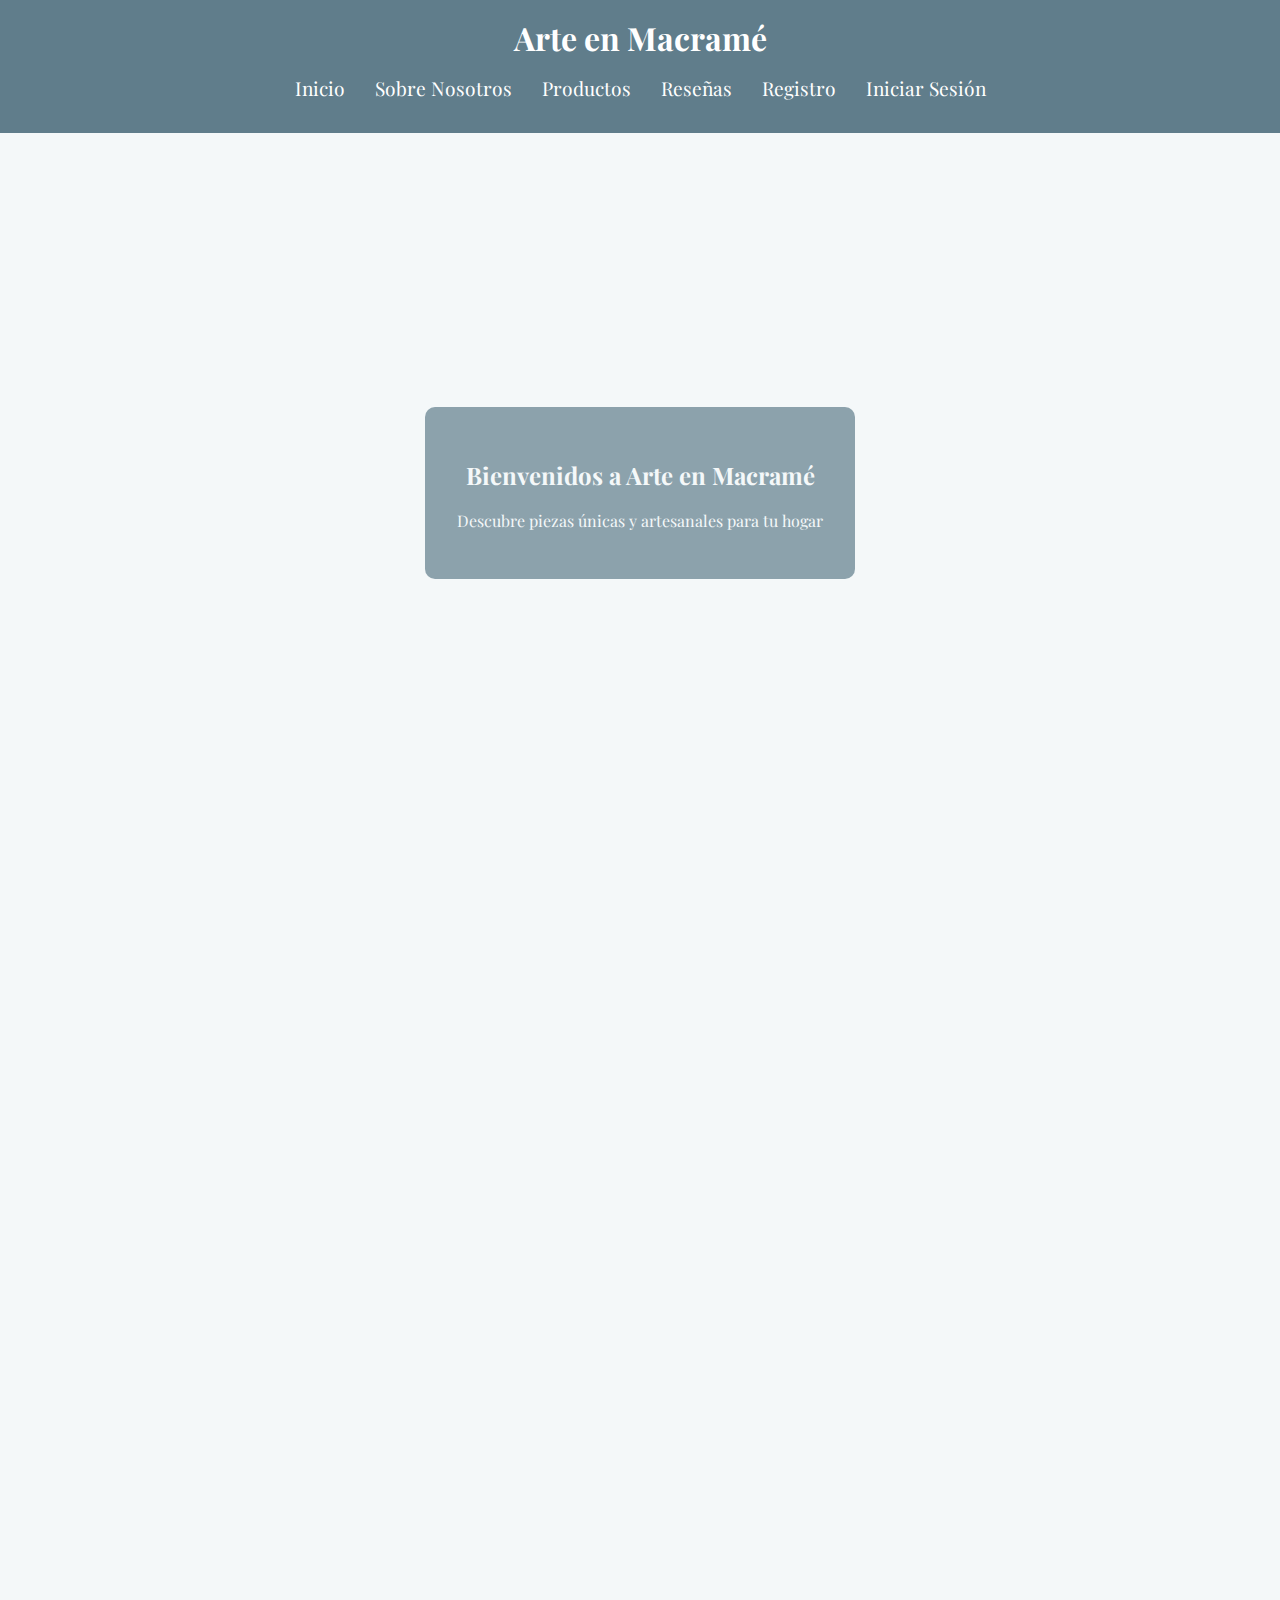
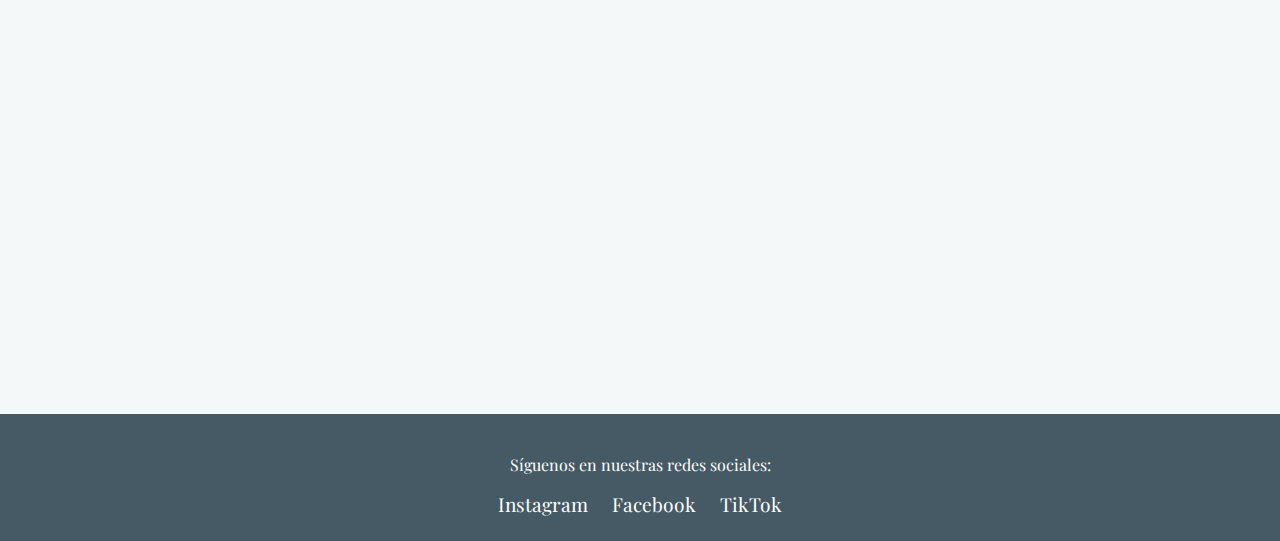
==== index.html @ 42a0ca69 "Commit 1" ====
<!DOCTYPE html>
<html lang="es">
<head>
    <meta charset="UTF-8">
    <meta name="viewport" content="width=device-width, initial-scale=1.0">
    <title>Arte en Macramé</title>
    <link rel="stylesheet" href="styles.css">
</head>
<body>
    <nav>
        <h1>Arte en Macramé</h1>
        <ul>
            <li><a href="#inicio">Inicio</a></li>
            <li><a href="#sobre-nosotros">Sobre Nosotros</a></li>
            <li><a href="#productos">Productos</a></li>
            <li><a href="#reseñas">Reseñas</a></li>
            <li><a href="registro.html">Registro</a></li>
            <li><a href="login.html">Iniciar Sesión</a></li>
        </ul>
    </nav>
    <header id="inicio" class="banner">
        <div class="banner-text">
            <h2>Bienvenidos a Arte en Macramé</h2>
            <p>Descubre piezas únicas y artesanales para tu hogar</p>
        </div>
    </header>
    <section id="sobre-nosotros" class="fade-in">
        <h2>Sobre Nosotros</h2>
        <p>En Arte en Macramé, nos especializamos en crear piezas únicas hechas a mano. Cada pieza es elaborada con dedicación y pasión, pensando en dar un toque único a tu espacio.</p>
        <img src="imagen-sobre-nosotros.jpg" alt="Taller de macramé">
    </section>
    <section id="productos" class="fade-in">
        <h2>Nuestros Productos</h2>
        <div class="producto">
            <img src="tapiz.jpg" alt="Tapiz de Pared">
            <h3>Tapiz de Pared</h3>
            <p>Material: Algodón natural</p>
            <p>Precio: $30 USD</p>
            <button class="boton">Añadir al carrito</button>
        </div>
        <div class="producto">
            <img src="colgante.jpg" alt="Colgante Decorativo">
            <h3>Colgante Decorativo</h3>
            <p>Material: Hilo de seda</p>
            <p>Precio: $25 USD</p>
            <button class="boton">Añadir al carrito</button>
        </div>
    </section>
    <section id="reseñas" class="fade-in">
        <h2>Reseñas de Clientes</h2>
        <p>"Excelente calidad y diseño en cada pieza. ¡Me encantó!" - Ana P.</p>
        <p>"Cada detalle está hecho con tanto amor y dedicación. ¡Muy recomendable!" - Luis M.</p>
    </section>
    <footer>
        <p>Síguenos en nuestras redes sociales:</p>
        <div class="social-links">
            <a href="#">Instagram</a>
            <a href="#">Facebook</a>
            <a href="#">TikTok</a>
        </div>
    </footer>
    <script src="main.js"></script>
</body>
</html>
---- styles.css ----
@import url('https://fonts.googleapis.com/css2?family=Playfair+Display:wght@400;700&display=swap');
body {
    font-family: 'Playfair Display', serif;
    margin: 0;
    padding: 0;
    color: #2e3d49;
    background-color: #f4f8f9;
}
nav {
    background-color: #607d8b;
    padding: 1em;
    text-align: center;
}
nav h1 {
    color: #ffffff;
    margin: 0;
}
nav ul {
    list-style: none;
    display: flex;
    justify-content: center;
    padding: 0;
}
nav ul li {
    margin: 0 15px;
}
nav ul li a {
    color: #ffffff;
    text-decoration: none;
    font-size: 1.2em;
    transition: color 0.3s ease;
}
nav ul li a:hover {
    color: #c8d8e4;
}
.banner {
    background: url('banner-image.jpg') no-repeat center center/cover;
    height: 80vh;
    display: flex;
    justify-content: center;
    align-items: center;
    color: #f4f8f9;
    text-align: center;
    position: relative;
}
.banner-text {
    background: rgba(96, 125, 139, 0.7);
    padding: 2em;
    border-radius: 10px;
}
section {
    padding: 3em;
    text-align: center;
}
.producto {
    background-color: #e0f2f1;
    border: 1px solid #b0bec5;
    padding: 1em;
    margin: 1em;
    border-radius: 10px;
    transition: transform 0.3s ease;
}
.producto:hover {
    transform: translateY(-10px);
}
.producto img {
    width: 100%;
    height: auto;
    border-radius: 8px;
    margin-bottom: 10px;
}
.boton {
    background-color: #aed581;
    color: #2e3d49;
    padding: 10px 20px;
    border: none;
    border-radius: 5px;
    cursor: pointer;
    transition: background-color 0.3s ease;
}
.boton:hover {
    background-color: #81c784;
}
#reseñas p {
    font-style: italic;
}
footer {
    background-color: #455a64;
    color: #ffffff;
    text-align: center;
    padding: 1.5em 0;
}
footer .social-links a {
    color: #ffffff;
    margin: 0 10px;
    text-decoration: none;
    font-size: 1.2em;
}
footer .social-links a:hover {
    color: #aed581;
}
.fade-in {
    opacity: 0;
    transform: translateY(20px);
    transition: opacity 0.8s ease-out, transform 0.8s ease-out;
}
.fade-in.visible {
    opacity: 1;
    transform: translateY(0);
}
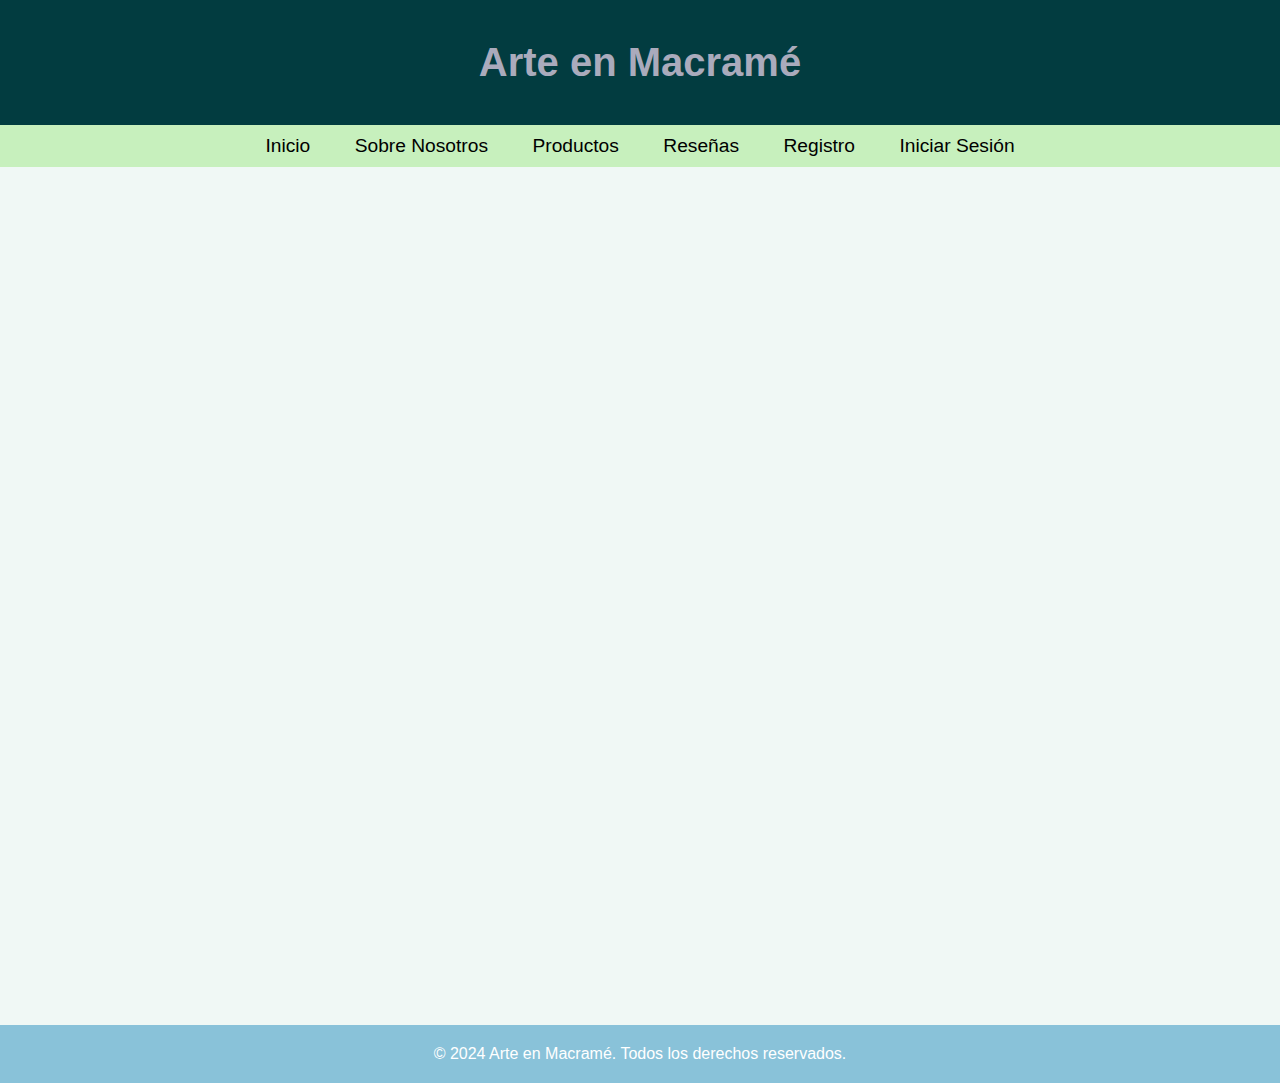
==== commit ac2aee75: "Paginas de productos" ====
--- a/index.html
+++ b/index.html
@@ -7,58 +7,62 @@
     <link rel="stylesheet" href="styles.css">
 </head>
 <body>
+    <header class="banner">
+        <h1>Arte en Macramé</h1>
+    </header>
+
     <nav>
-        <h1>Arte en Macramé</h1>
         <ul>
-            <li><a href="#inicio">Inicio</a></li>
-            <li><a href="#sobre-nosotros">Sobre Nosotros</a></li>
-            <li><a href="#productos">Productos</a></li>
-            <li><a href="#reseñas">Reseñas</a></li>
+            <li><a href="#">Inicio</a></li>
+            <li><a href="#">Sobre Nosotros</a></li>
+            <li><a href="productos.html">Productos</a></li>
+            <li><a href="#">Reseñas</a></li>
             <li><a href="registro.html">Registro</a></li>
             <li><a href="login.html">Iniciar Sesión</a></li>
         </ul>
     </nav>
-    <header id="inicio" class="banner">
-        <div class="banner-text">
-            <h2>Bienvenidos a Arte en Macramé</h2>
-            <p>Descubre piezas únicas y artesanales para tu hogar</p>
+
+<br>
+<br>
+<br>
+<br>
+
+
+    <section class="productos fade-in">
+        <h2>Productos</h2>
+        <div class="producto">
+            <img src="producto1.jpg" alt="Producto 1">
+            <p><strong>Macramé en pared</strong><br>$20.00</p>
         </div>
-    </header>
-    <section id="sobre-nosotros" class="fade-in">
+        <div class="producto">
+            <img src="producto2.jpg" alt="Producto 2">
+            <p><strong>Macramé colgante</strong><br>$15.00</p>
+        </div>
+    </section>
+    <br>
+    <br>
+    <br>
+    <br>
+    <br>
+    <br>
+    <br>
+    <br>
+    <section class="sobre-nosotros fade-in">
         <h2>Sobre Nosotros</h2>
-        <p>En Arte en Macramé, nos especializamos en crear piezas únicas hechas a mano. Cada pieza es elaborada con dedicación y pasión, pensando en dar un toque único a tu espacio.</p>
+        <p>Nos especializamos en la creación de productos de macramé hechos a mano, que buscan llevar serenidad y estilo a tu hogar.</p>
         <img src="imagen-sobre-nosotros.jpg" alt="Taller de macramé">
     </section>
-    <section id="productos" class="fade-in">
-        <h2>Nuestros Productos</h2>
-        <div class="producto">
-            <img src="tapiz.jpg" alt="Tapiz de Pared">
-            <h3>Tapiz de Pared</h3>
-            <p>Material: Algodón natural</p>
-            <p>Precio: $30 USD</p>
-            <button class="boton">Añadir al carrito</button>
-        </div>
-        <div class="producto">
-            <img src="colgante.jpg" alt="Colgante Decorativo">
-            <h3>Colgante Decorativo</h3>
-            <p>Material: Hilo de seda</p>
-            <p>Precio: $25 USD</p>
-            <button class="boton">Añadir al carrito</button>
-        </div>
+
+    <section class="reseñas fade-in">
+        <h2>Reseñas de Clientes</h2>
+        <p>"Me encantan los productos de esta tienda. ¡Cada pieza tiene una energía tan tranquila!"</p>
+        <p>"El servicio al cliente fue excepcional. Recibí mi pedido muy rápido."</p>
     </section>
-    <section id="reseñas" class="fade-in">
-        <h2>Reseñas de Clientes</h2>
-        <p>"Excelente calidad y diseño en cada pieza. ¡Me encantó!" - Ana P.</p>
-        <p>"Cada detalle está hecho con tanto amor y dedicación. ¡Muy recomendable!" - Luis M.</p>
-    </section>
+
     <footer>
-        <p>Síguenos en nuestras redes sociales:</p>
-        <div class="social-links">
-            <a href="#">Instagram</a>
-            <a href="#">Facebook</a>
-            <a href="#">TikTok</a>
-        </div>
+        <p>&copy; 2024 Arte en Macramé. Todos los derechos reservados.</p>
     </footer>
+
     <script src="main.js"></script>
 </body>
 </html>
--- a/styles.css
+++ b/styles.css
@@ -1,110 +1,145 @@
-@import url('https://fonts.googleapis.com/css2?family=Playfair+Display:wght@400;700&display=swap');
+/* Estilo global */
 body {
-    font-family: 'Playfair Display', serif;
+    font-family: 'Arial', sans-serif;
+    background-color: #f0f8f5; /* Color suave verde/azul claro */
+    color: #333;
     margin: 0;
     padding: 0;
-    color: #2e3d49;
-    background-color: #f4f8f9;
+    box-sizing: border-box;
 }
+* {
+    margin: 0;
+    padding: 0;
+    box-sizing: border-box;
+}
+/* Banner */
+header.banner {
+    background-color: #023C40; /* Azul suave */
+    color: #AAABBC;
+    text-align: center;
+    padding: 40px 0;
+}
+
+h1 {
+    margin: 0;
+    font-size: 2.5rem;
+}
+
+/* Navegación */
 nav {
-    background-color: #607d8b;
-    padding: 1em;
+    background-color: #C7F0BD; /* Verde suave */
+    padding: 10px 0;
     text-align: center;
 }
-nav h1 {
-    color: #ffffff;
+
+nav ul {
+    list-style-type: none;
     margin: 0;
-}
-nav ul {
-    list-style: none;
-    display: flex;
-    justify-content: center;
     padding: 0;
 }
-nav ul li {
-    margin: 0 15px;
+
+nav li {
+    display: inline;
+    margin: 0 20px;
 }
-nav ul li a {
-    color: #ffffff;
+
+nav a {
     text-decoration: none;
-    font-size: 1.2em;
+    color: black;
+    font-size: 1.2rem;
     transition: color 0.3s ease;
 }
-nav ul li a:hover {
-    color: #c8d8e4;
+
+nav a:hover {
+    color: #89c2d9; /* Azul suave */
 }
-.banner {
-    background: url('banner-image.jpg') no-repeat center center/cover;
-    height: 80vh;
-    display: flex;
-    justify-content: center;
-    align-items: center;
-    color: #f4f8f9;
-    text-align: center;
-    position: relative;
-}
-.banner-text {
-    background: rgba(96, 125, 139, 0.7);
-    padding: 2em;
-    border-radius: 10px;
-}
-section {
-    padding: 3em;
+
+/* Sección de Sobre Nosotros */
+.sobre-nosotros {
+    background-color: #754668;
+    padding: 50px 20px;
     text-align: center;
 }
+
+.sobre-nosotros h2 {
+    color: #FFFBBD; /* Verde suave */
+    font-size: 2rem;
+    margin-bottom: 20px;
+}
+
+/* Sección de Productos */
+.productos {
+    background-color: #e8f1f2; /* Azul muy suave */
+    padding: 50px 20px;
+    display: flex;
+    justify-content: space-around;
+}
+
+.productos-div{
+    background-color: #023C40;
+    height: 4cm;
+    text-align: center;
+    margin-top: 0px;
+    
+}
+.productos-pg h2{
+    color: #fff;
+    text-align: center;
+}
+
 .producto {
-    background-color: #e0f2f1;
-    border: 1px solid #b0bec5;
-    padding: 1em;
-    margin: 1em;
+    background-color: #ffffff;
     border-radius: 10px;
-    transition: transform 0.3s ease;
+    padding: 20px;
+    width: 30%;
+    text-align: center;
+    box-shadow: 0 4px 6px rgba(0, 0, 0, 0.1);
 }
-.producto:hover {
-    transform: translateY(-10px);
-}
+
 .producto img {
     width: 100%;
     height: auto;
     border-radius: 8px;
-    margin-bottom: 10px;
+    margin-bottom: 15px;
 }
-.boton {
-    background-color: #aed581;
-    color: #2e3d49;
-    padding: 10px 20px;
-    border: none;
-    border-radius: 5px;
-    cursor: pointer;
-    transition: background-color 0.3s ease;
+
+.producto p {
+    font-size: 1.2rem;
+    color: #333;
 }
-.boton:hover {
-    background-color: #81c784;
+
+/* Sección de Reseñas */
+.reseñas {
+    background-color: #ffffff;
+    padding: 50px 20px;
+    text-align: center;
 }
-#reseñas p {
+
+.reseñas p {
     font-style: italic;
+    font-size: 1.2rem;
+    color: #333;
+    margin: 20px 0;
 }
+
+/* Pie de página */
 footer {
-    background-color: #455a64;
-    color: #ffffff;
+    background-color: #89c2d9;
+    color: white;
     text-align: center;
-    padding: 1.5em 0;
+    padding: 20px;
 }
-footer .social-links a {
-    color: #ffffff;
-    margin: 0 10px;
-    text-decoration: none;
-    font-size: 1.2em;
-}
-footer .social-links a:hover {
-    color: #aed581;
-}
+
+/* Animaciones */
 .fade-in {
     opacity: 0;
-    transform: translateY(20px);
-    transition: opacity 0.8s ease-out, transform 0.8s ease-out;
+    transform: translateY(50px);
+    animation: fadeIn 1s forwards;
 }
-.fade-in.visible {
-    opacity: 1;
-    transform: translateY(0);
+
+@keyframes fadeIn {
+    to {
+        opacity: 1;
+        transform: translateY(0);
+    }
 }
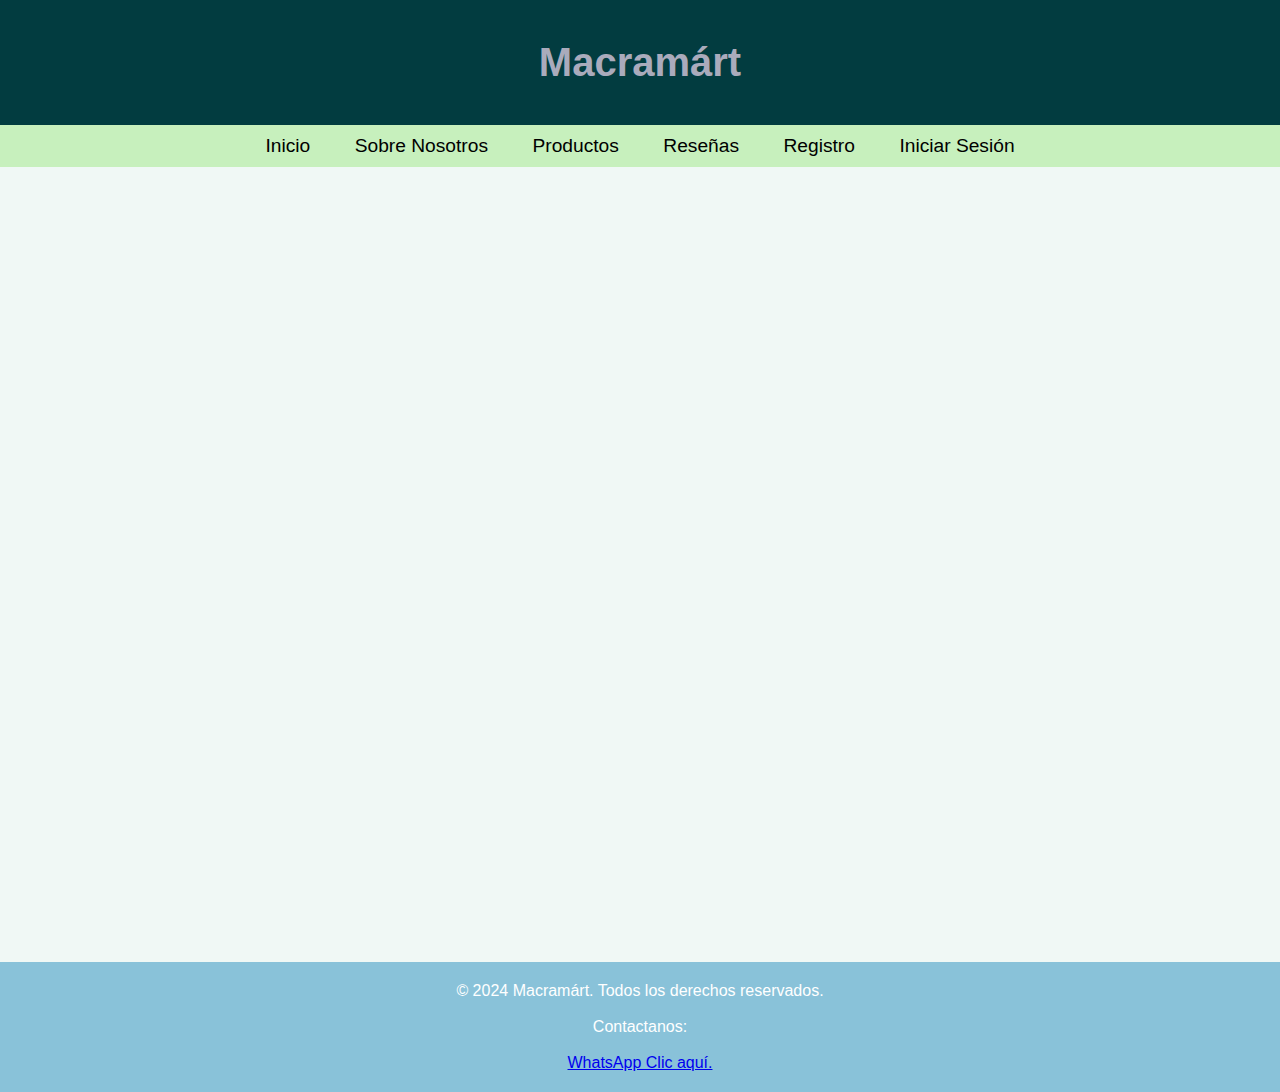
==== commit 87efc8bb: "Productos y estilos página" ====
--- a/index.html
+++ b/index.html
@@ -3,12 +3,13 @@
 <head>
     <meta charset="UTF-8">
     <meta name="viewport" content="width=device-width, initial-scale=1.0">
-    <title>Arte en Macramé</title>
+    <title>Macramárt</title>
     <link rel="stylesheet" href="styles.css">
 </head>
 <body>
     <header class="banner">
-        <h1>Arte en Macramé</h1>
+        <h1>Macramárt</h1>
+        <div id="usuarioNombre"></div>
     </header>
 
     <nav>
@@ -22,12 +23,6 @@
         </ul>
     </nav>
 
-<br>
-<br>
-<br>
-<br>
-
-
     <section class="productos fade-in">
         <h2>Productos</h2>
         <div class="producto">
@@ -39,28 +34,36 @@
             <p><strong>Macramé colgante</strong><br>$15.00</p>
         </div>
     </section>
-    <br>
-    <br>
-    <br>
-    <br>
-    <br>
-    <br>
-    <br>
-    <br>
+
     <section class="sobre-nosotros fade-in">
         <h2>Sobre Nosotros</h2>
-        <p>Nos especializamos en la creación de productos de macramé hechos a mano, que buscan llevar serenidad y estilo a tu hogar.</p>
-        <img src="imagen-sobre-nosotros.jpg" alt="Taller de macramé">
+        <p>Nacida en 2024 en Medellín, Macramárt es un emprendimiento que nace desde la pasión por las manualidades y la decoración para el hogar. Todos nuestros productos son hechos a mano por nosotros, una familia de 3 personas que, aunque se dedican a diferentes cosas, vemos en el macramé una forma de compartir nuestro tiempo libre mientras proporcionamos a las demás familias productos para la decoración de su hogar hechos con el amor que nos caracteriza.</p>
+        <br><br><br>
+        <img src="telar_aboutus.jpeg" alt="Telar de macramé">
+        <br>
+        <p>El telar con el que todo comenzó</p>
     </section>
 
     <section class="reseñas fade-in">
         <h2>Reseñas de Clientes</h2>
-        <p>"Me encantan los productos de esta tienda. ¡Cada pieza tiene una energía tan tranquila!"</p>
-        <p>"El servicio al cliente fue excepcional. Recibí mi pedido muy rápido."</p>
+        <div class="grid-container">
+            <div class="box">
+                <img src="resena1.jpeg" alt="Reseña 1">
+                <p>“Feliz con mis ornamentos de navidad. Excelente calidad y buen precio.” <br> -Leydi </p>
+            </div>
+            <div class="box">
+                <img src="resena2.jpeg" alt="Reseña 2">
+                <p>“Un toque único para mi hogar, 100% recomendado.”</p>
+            </div>
+        </div>
     </section>
 
     <footer>
-        <p>&copy; 2024 Arte en Macramé. Todos los derechos reservados.</p>
+        <p>&copy; 2024 Macramárt. Todos los derechos reservados.</p>
+        <br>
+        <p>Contactanos:</p>
+        <br>
+        <p><a href="https://wa.me/+573147698624/?text=Hola! Me gustaría cotizar algo!"> WhatsApp Clic aquí.</a></p>
     </footer>
 
     <script src="main.js"></script>
--- a/styles.css
+++ b/styles.css
@@ -1,20 +1,20 @@
-/* Estilo global */
 body {
     font-family: 'Arial', sans-serif;
-    background-color: #f0f8f5; /* Color suave verde/azul claro */
+    background-color: #f0f8f5;
     color: #333;
     margin: 0;
     padding: 0;
     box-sizing: border-box;
 }
+
 * {
     margin: 0;
     padding: 0;
     box-sizing: border-box;
 }
-/* Banner */
+
 header.banner {
-    background-color: #023C40; /* Azul suave */
+    background-color: #023C40;
     color: #AAABBC;
     text-align: center;
     padding: 40px 0;
@@ -25,9 +25,8 @@
     font-size: 2.5rem;
 }
 
-/* Navegación */
 nav {
-    background-color: #C7F0BD; /* Verde suave */
+    background-color: #C7F0BD;
     padding: 10px 0;
     text-align: center;
 }
@@ -51,10 +50,9 @@
 }
 
 nav a:hover {
-    color: #89c2d9; /* Azul suave */
+    color: #89c2d9;
 }
 
-/* Sección de Sobre Nosotros */
 .sobre-nosotros {
     background-color: #754668;
     padding: 50px 20px;
@@ -62,29 +60,16 @@
 }
 
 .sobre-nosotros h2 {
-    color: #FFFBBD; /* Verde suave */
+    color: #FFFBBD;
     font-size: 2rem;
     margin-bottom: 20px;
 }
 
-/* Sección de Productos */
 .productos {
-    background-color: #e8f1f2; /* Azul muy suave */
+    background-color: #e8f1f2;
     padding: 50px 20px;
     display: flex;
     justify-content: space-around;
-}
-
-.productos-div{
-    background-color: #023C40;
-    height: 4cm;
-    text-align: center;
-    margin-top: 0px;
-    
-}
-.productos-pg h2{
-    color: #fff;
-    text-align: center;
 }
 
 .producto {
@@ -96,19 +81,17 @@
     box-shadow: 0 4px 6px rgba(0, 0, 0, 0.1);
 }
 
-.producto img {
-    width: 100%;
-    height: auto;
-    border-radius: 8px;
-    margin-bottom: 15px;
+.productopg {
+    background-color: #ffffff;
+    padding: 50px 20px;
+    text-align: center;
 }
 
 .producto p {
     font-size: 1.2rem;
-    color: #333;
+    color: #ffffff;
 }
 
-/* Sección de Reseñas */
 .reseñas {
     background-color: #ffffff;
     padding: 50px 20px;
@@ -118,11 +101,10 @@
 .reseñas p {
     font-style: italic;
     font-size: 1.2rem;
-    color: #333;
+    color: #ffffff;
     margin: 20px 0;
 }
 
-/* Pie de página */
 footer {
     background-color: #89c2d9;
     color: white;
@@ -130,16 +112,33 @@
     padding: 20px;
 }
 
-/* Animaciones */
 .fade-in {
     opacity: 0;
     transform: translateY(50px);
-    animation: fadeIn 1s forwards;
+    transition: opacity 1s, transform 1s;
 }
 
-@keyframes fadeIn {
-    to {
-        opacity: 1;
-        transform: translateY(0);
-    }
+.fade-in.appear {
+    opacity: 1;
+    transform: translateY(0);
 }
+
+.grid-container {
+    display: grid;
+    grid-template-columns: 1fr 1fr;
+    gap: 10px;
+}
+
+.box {
+    background-color: #023C40;
+    color: white;
+    text-align: center;
+    padding: 20px;
+}
+
+.boxp {
+    background-color: #754668;
+    color: white;
+    text-align: center;
+    padding: 20px;
+}
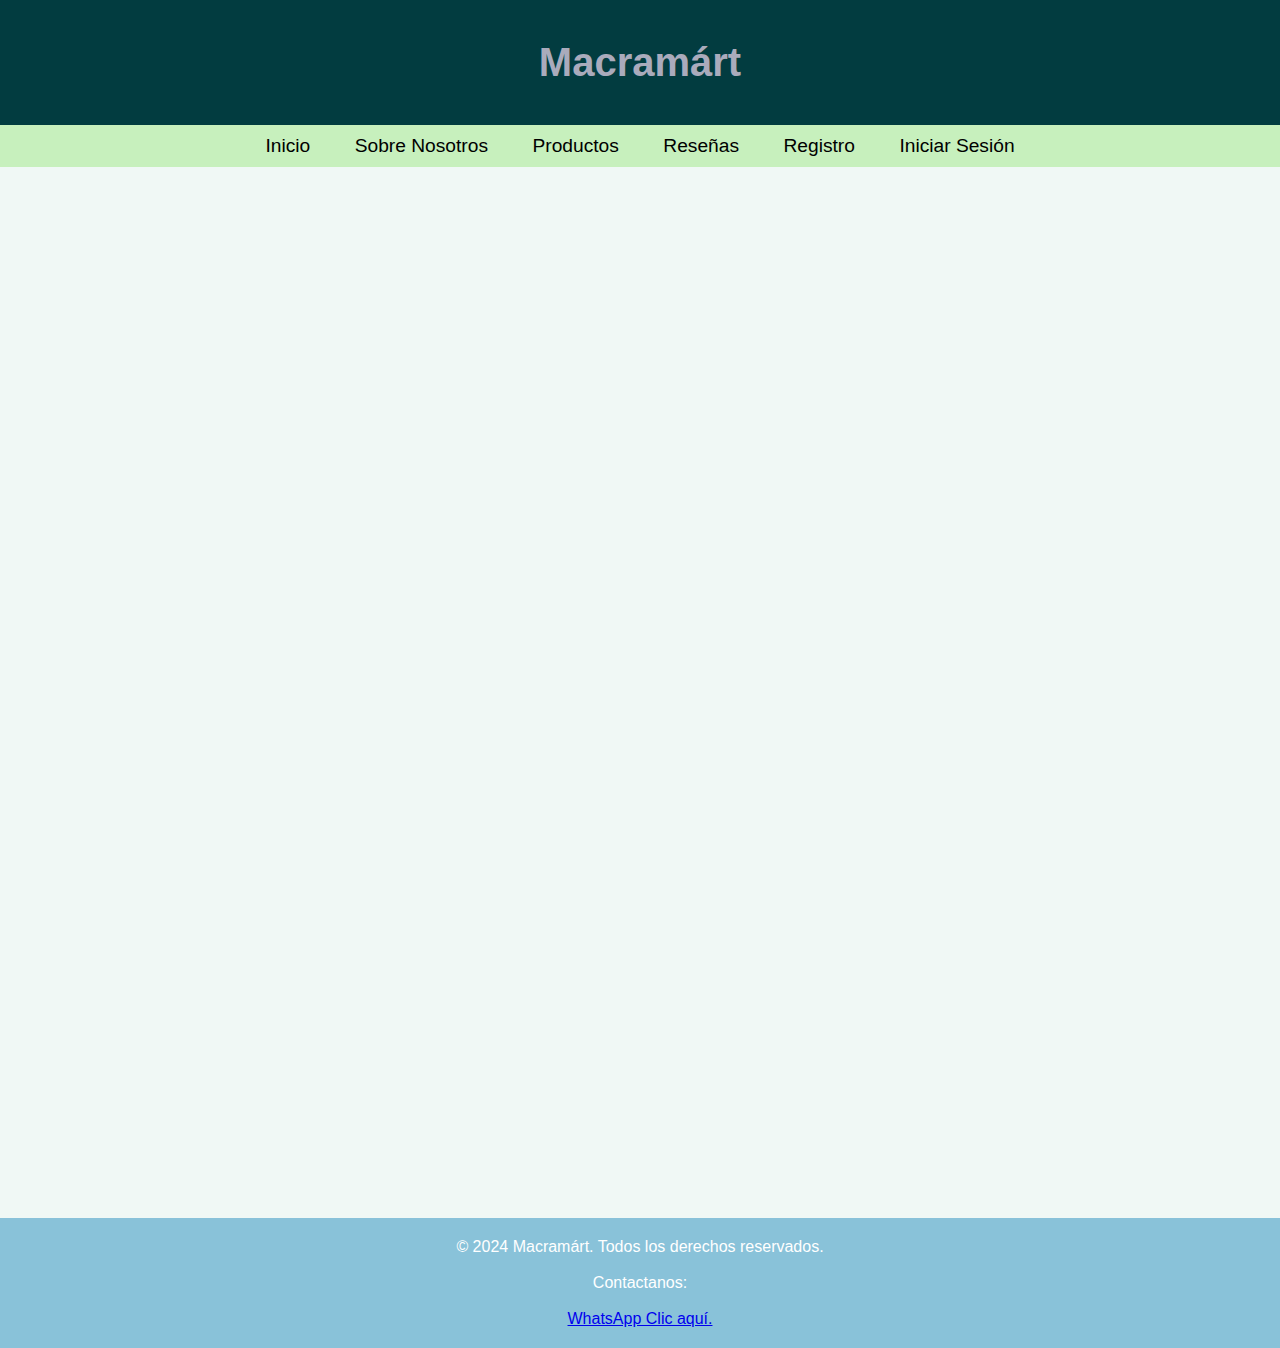
==== commit 6202a4fc: "Casi todos los productos listos" ====
--- a/index.html
+++ b/index.html
@@ -15,36 +15,43 @@
     <nav>
         <ul>
             <li><a href="#">Inicio</a></li>
-            <li><a href="#">Sobre Nosotros</a></li>
+            <li><a href="#us">Sobre Nosotros</a></li>
             <li><a href="productos.html">Productos</a></li>
-            <li><a href="#">Reseñas</a></li>
+            <li><a href="#res">Reseñas</a></li>
             <li><a href="registro.html">Registro</a></li>
             <li><a href="login.html">Iniciar Sesión</a></li>
         </ul>
     </nav>
-
+        <br><br><br><br>     
     <section class="productos fade-in">
-        <h2>Productos</h2>
+        <h2>Productos Destacados</h2>
+        <br>
         <div class="producto">
-            <img src="producto1.jpg" alt="Producto 1">
-            <p><strong>Macramé en pared</strong><br>$20.00</p>
+            <img src="img/Coronamcm.jpeg" alt="Corona navideña">
+            <p><strong>Corona navideña</strong><br></p>
         </div>
         <div class="producto">
-            <img src="producto2.jpg" alt="Producto 2">
-            <p><strong>Macramé colgante</strong><br>$15.00</p>
+            <img src="img/Angel_alasmcm.jpeg" alt="Ángel con alas">
+            <p><strong>Ángel alado</strong><br></p>
         </div>
     </section>
 
     <section class="sobre-nosotros fade-in">
+        <div id="us">
         <h2>Sobre Nosotros</h2>
-        <p>Nacida en 2024 en Medellín, Macramárt es un emprendimiento que nace desde la pasión por las manualidades y la decoración para el hogar. Todos nuestros productos son hechos a mano por nosotros, una familia de 3 personas que, aunque se dedican a diferentes cosas, vemos en el macramé una forma de compartir nuestro tiempo libre mientras proporcionamos a las demás familias productos para la decoración de su hogar hechos con el amor que nos caracteriza.</p>
+        <p>Nacida en 2024 en Medellín, Macramárt es un emprendimiento que nace desde la pasión por las manualidades y la decoración 
+            para el hogar. Todos nuestros productos son hechos a mano por nosotros, una familia de 3 personas que, aunque se dedican 
+            a diferentes cosas, vemos en el macramé una forma de compartir nuestro tiempo libre mientras proporcionamos a las demás 
+            familias productos para la decoración de su hogar hechos con el amor que nos caracteriza.</p>
         <br><br><br>
         <img src="telar_aboutus.jpeg" alt="Telar de macramé">
         <br>
         <p>El telar con el que todo comenzó</p>
+    </div>
     </section>
 
     <section class="reseñas fade-in">
+        <div id="res">
         <h2>Reseñas de Clientes</h2>
         <div class="grid-container">
             <div class="box">
@@ -55,6 +62,7 @@
                 <img src="resena2.jpeg" alt="Reseña 2">
                 <p>“Un toque único para mi hogar, 100% recomendado.”</p>
             </div>
+        </div>
         </div>
     </section>
 
--- a/styles.css
+++ b/styles.css
@@ -66,14 +66,15 @@
 }
 
 .productos {
-    background-color: #e8f1f2;
-    padding: 50px 20px;
+    background-color: #ffffff;
+    padding: 10px 10px;
+    text-align: center;
     display: flex;
     justify-content: space-around;
 }
 
 .producto {
-    background-color: #ffffff;
+    background-color: #a7898e;
     border-radius: 10px;
     padding: 20px;
     width: 30%;
@@ -142,3 +143,11 @@
     text-align: center;
     padding: 20px;
 }
+
+.circulo {
+    border-radius: 50%;
+    width: 50px;
+    height: 50px;
+    display: inline-block;
+    position: relative;
+}
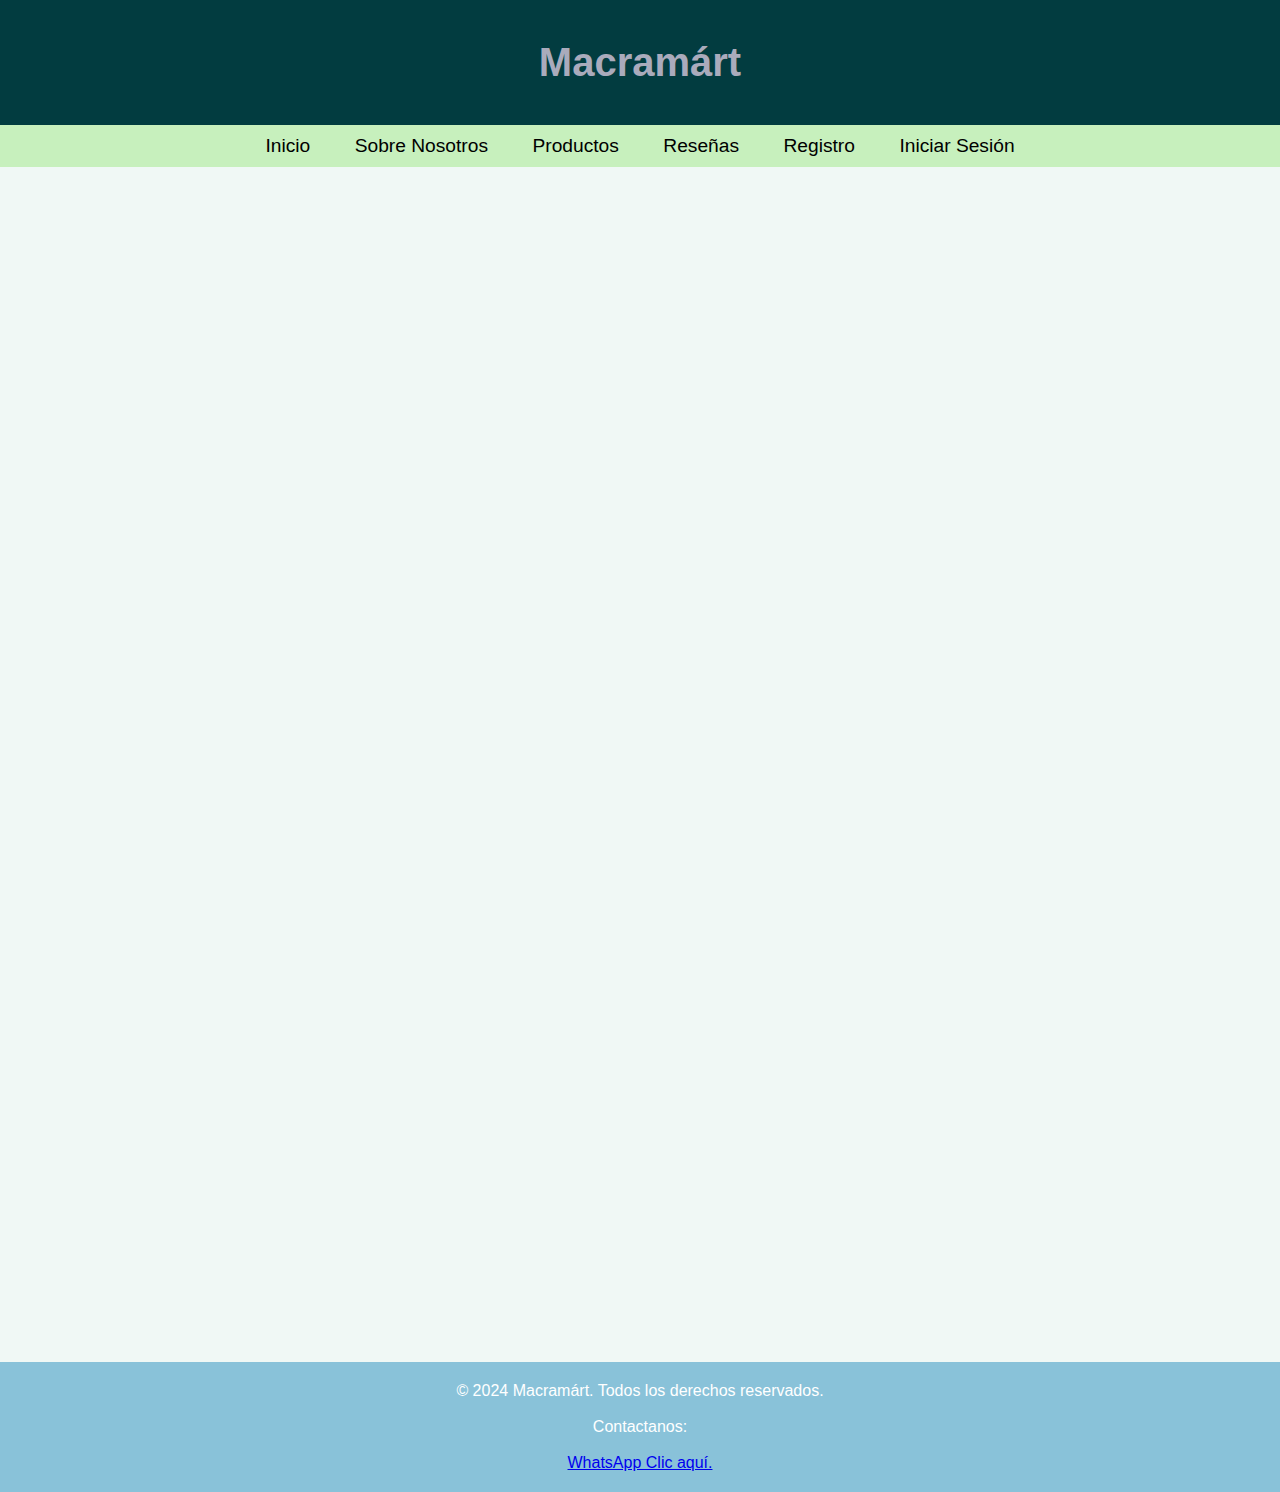
==== commit f92be90a: "Todo listogit add .!" ====
--- a/index.html
+++ b/index.html
@@ -21,6 +21,7 @@
             <li><a href="registro.html">Registro</a></li>
             <li><a href="login.html">Iniciar Sesión</a></li>
         </ul>
+        
     </nav>
         <br><br><br><br>     
     <section class="productos fade-in">
@@ -59,8 +60,8 @@
                 <p>“Feliz con mis ornamentos de navidad. Excelente calidad y buen precio.” <br> -Leydi </p>
             </div>
             <div class="box">
-                <img src="resena2.jpeg" alt="Reseña 2">
-                <p>“Un toque único para mi hogar, 100% recomendado.”</p>
+                <br><br><br><br><br><br><br><br><br>
+                <p>“Le da a mi casa un toque especial la hace más cálida. A mi esposa le gustó mucho.” <br> -Alfonso</p>
             </div>
         </div>
         </div>
